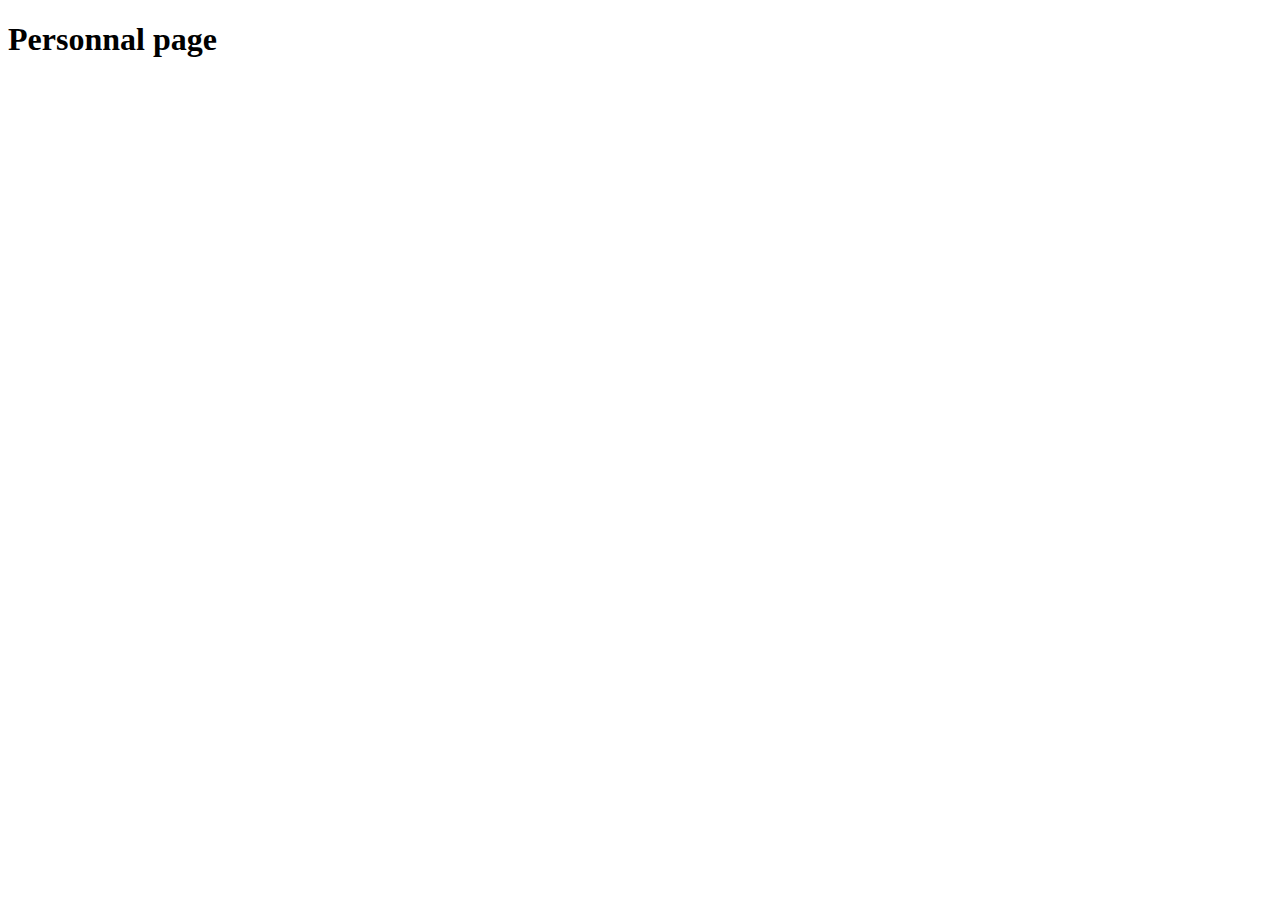
==== src/main/resources/templates/Personal_page.html @ b72f514f "Initial commit" ====
<!DOCTYPE html>
<html xmlns:th="http://www.thymeleaf.org">
<head>
<meta charset="ISO-8859-1">
<title>Insert title here</title>
</head>
<body>
	<h1>Personnal page <span th:text="${utilisateurLogin}"></span></h1>
</body>
</html>
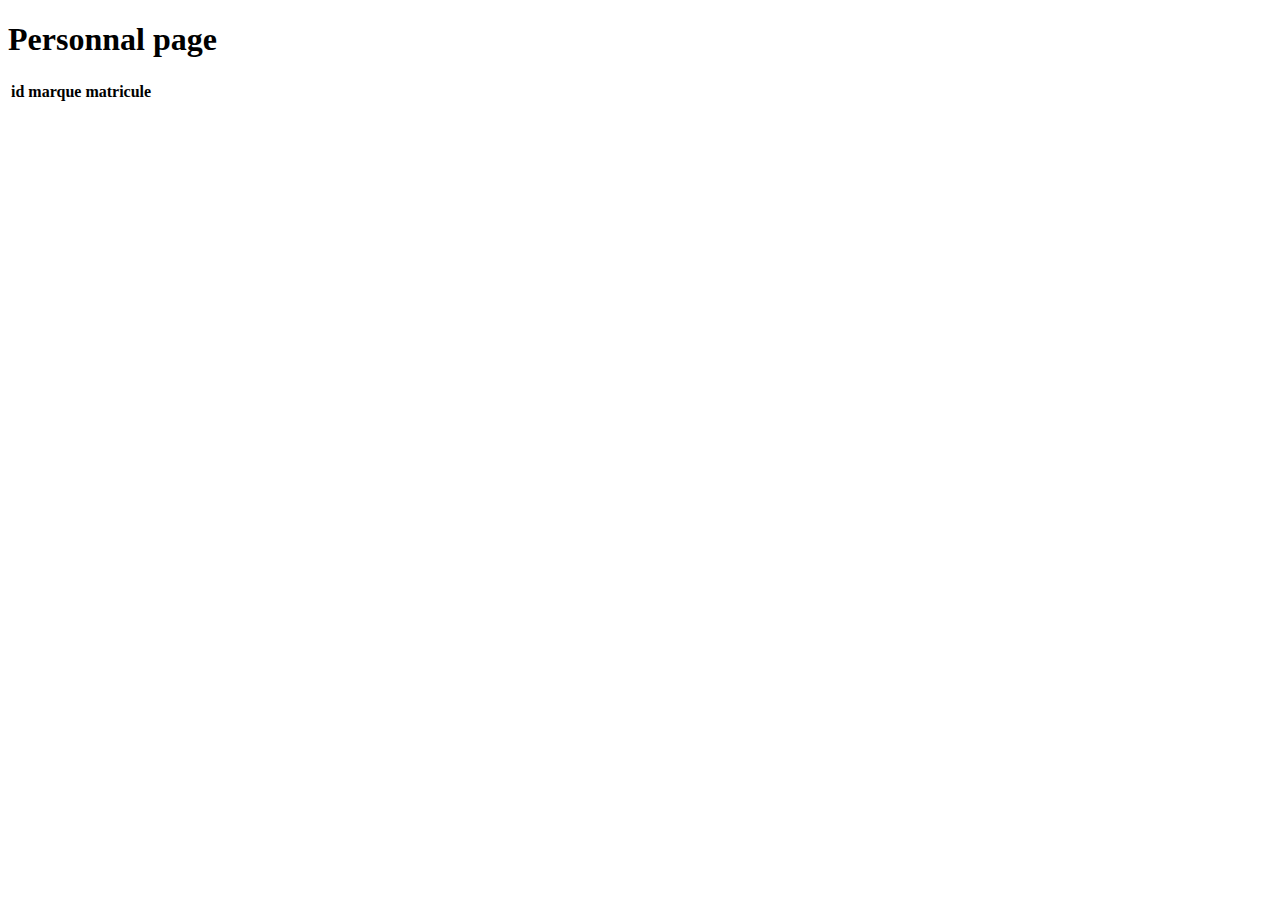
==== commit 5b2da849: "List voiture" ====
--- a/src/main/resources/templates/Personal_page.html
+++ b/src/main/resources/templates/Personal_page.html
@@ -6,5 +6,17 @@
 </head>
 <body>
 	<h1>Personnal page <span th:text="${utilisateurLogin}"></span></h1>
+	<table>
+		<tr>
+			<th>id</th>
+			<th>marque</th>
+			<th>matricule</th>
+		</tr>
+		<tr th:each = "voiture : ${ListeVoiture}">
+			<td th:utext = "${voiture.id}"></td>
+			<td th:utext = "${voiture.marque}"></td>
+			<td th:utext = "${voiture.matricule}"></td>
+		</tr>
+	</table>
 </body>
 </html>